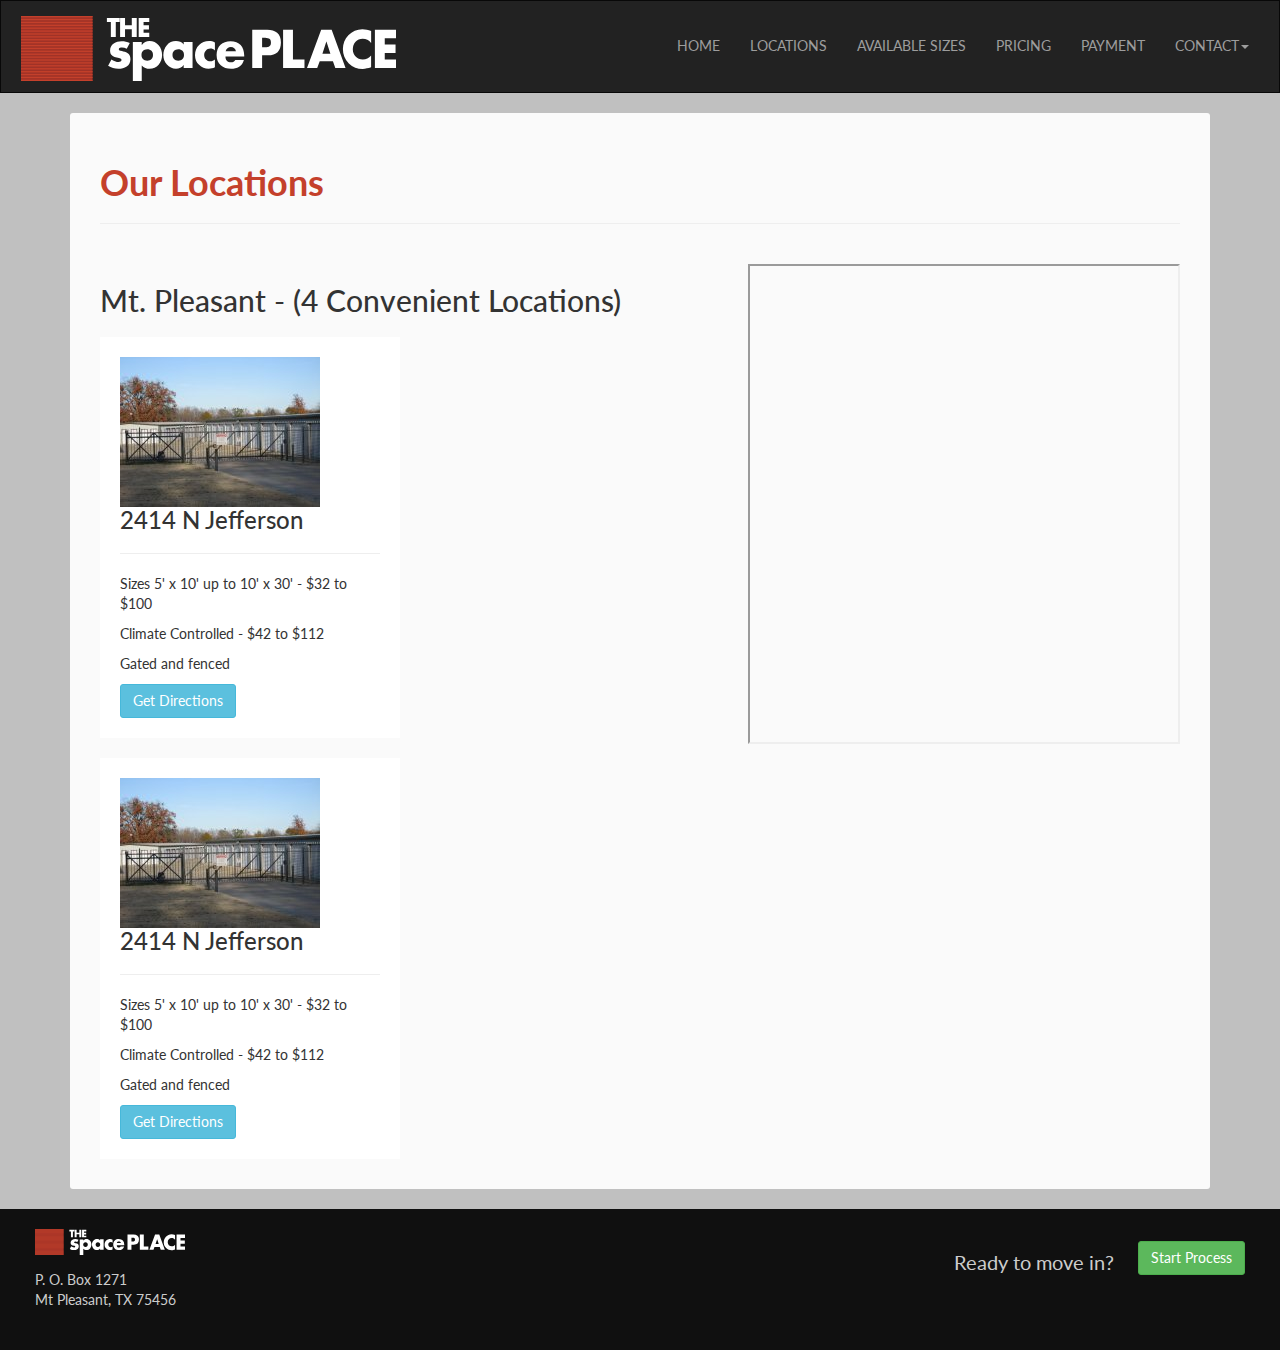
==== locations.html @ c3188ff9 "first commit" ====
<!doctype html>
<html class="no-js">
  <head>
    <meta charset="utf-8">
    <title>The Space Place - Mount Pleasant Storage Space</title>
    <meta name="description" content="">
    <meta name="viewport" content="width=device-width, initial-scale=1">
    <link rel="shortcut icon" href="/favicon.ico">
    <link rel="stylesheet" href="https://maxcdn.bootstrapcdn.com/bootstrap/3.3.5/css/bootstrap.min.css">

    <link href='https://fonts.googleapis.com/css?family=Lato:400,700' rel='stylesheet' type='text/css'>


    <link rel="stylesheet" href="css/main.css">

</head>
  <body>
    <!--[if lt IE 10]>
      <p class="browsehappy">You are using an <strong>outdated</strong> browser. Please <a href="http://browsehappy.com/">upgrade your browser</a> to improve your experience.</p>
    <![endif]-->

    <div class="modal contact-modal fade">
  <div class="modal-dialog">
    <div class="modal-content">
      <div class="modal-header">
        <button type="button" class="close" data-dismiss="modal" aria-label="Close"><span aria-hidden="true">&times;</span></button>
        <h2 class="modal-title">Contact Us</h2>
      </div>
      <div class="modal-body">
        <address>
          <h3>The Space Place Storage Center</h3>
          P. O. Box 1271<br>
          Mt Pleasant, TX 75456
        </address>

        <p>Phone: <a href="tel:1-903-466-6666">(903) 466-6666</a> (voice or text). <br class="hidden-xs"> Please leave a message if we can't answer.</p>

        <p>Email: <a href="mailto:brianlee@suddenlink.net">brianlee (AT) suddenlink (DOT) net</a></p>

      </div>
      <div class="modal-footer text-center">
        <button type="button" class="btn btn-default hidden-xs" data-dismiss="modal">Close</button>
        <a class="btn btn-info" href="tel:1-903-466-6666"><span class="glyphicon glyphicon-envelope" aria-hidden="true"></span>Email Now</a>
        <a class="btn btn-primary" href="tel:1-903-466-6666"><span class="glyphicon glyphicon-phone" aria-hidden="true"></span>Call Now</a>
        
      </div>
    </div><!-- /.modal-content -->
  </div><!-- /.modal-dialog -->
</div><!-- /.modal -->
    <header>
  <nav class="navbar navbar-inverse">
    <div class="container-fluid">
      <!-- Brand and toggle get grouped for better mobile display -->
      <!-- <div class="row">
        <div class="col-sm-12">
          <a class="navbar-brand" href="#">
            <img src="images/space-place-logo-white.svg" class="img-responsive nav-logo">
          </a>
        </div>
      </div> -->
      <div class="navbar-header">
        <div class="row">
            <a class="navbar-brand" href="index.html">
              <img src="img/space-place-logo-white.svg" class="img-responsive nav-logo">
            </a>
          <div class="col-sm-2">
            <button type="button" class="navbar-toggle collapsed" data-toggle="collapse" data-target="#main-nav-collapse" aria-expanded="false">
              <span class="sr-only">Toggle navigation</span>
              <span class="icon-bar"></span>
              <span class="icon-bar"></span>
              <span class="icon-bar"></span>
            </button>
          </div>
        </div>
      </div>

      <!-- Collect the nav links, forms, and other content for toggling -->
      <div class="collapse navbar-collapse" id="main-nav-collapse">
        <ul class="nav navbar-nav navbar-right">
        <li><a href="index.html">Home</a></li>
          <li><a href="locations.html">Locations</a></li>
          <li><a href="#">Available Sizes</a></li>
          <li><a href="#">Pricing</a></li>
          <li><a href="#">Payment</a></li>
          <li class="dropdown">
            <a href="#" class="dropdown-toggle" data-toggle="dropdown" role="button" aria-haspopup="true" aria-expanded="false">Contact<span class="caret"></span></a>
            <ul class="dropdown-menu">
              <li class="dropdown-heading">Call or Text:</li>
              <li><a href="tel:1-903-466-6666"><span class="glyphicon glyphicon-phone" aria-hidden="true"></span>903-466-6666</a></li>
              <li role="separator" class="divider"></li>
              <li><a href="mailto:brianlee@suddenlink.net"><span class="glyphicon glyphicon-envelope" aria-hidden="true"></span>Email Us</a></li>
            </ul>
          </li>
        </ul>
      </div><!-- /.navbar-collapse -->
    </div><!-- /.container -->
  </nav>
</header>
    <div class="container">
       <div class="wrapper">
        <h1>Our Locations</h1>
        <hr>

        <div class="row">

          <div class="col-md-5 col-md-push-7">
            <iframe src="https://www.google.com/maps/d/embed?mid=zj10tEQydPHk.ksd96y6KOSjU" width="100%" height="480"></iframe>
          </div>

          <div class="col-md-7 col-md-pull-5">
            <h2>Mt. Pleasant - (4 Convenient Locations)</h2>

            <div class="card location">
              <img src="img/njeff.jpg" class="img-responsive">
              <h3>2414 N Jefferson</h3>
              <hr>
              <p>Sizes 5' x 10' up to 10' x 30'   -   $32 to $100</p>
              <p>Climate Controlled   -   $42 to $112</p>
              <p>Gated and fenced</p>

              <a href="" class="btn btn-info">Get Directions</a>
            </div>

            <div class="card location">
              <img src="img/njeff.jpg" class="img-responsive">
              <h3>2414 N Jefferson</h3>
              <hr>
              <p>Sizes 5' x 10' up to 10' x 30'   -   $32 to $100</p>
              <p>Climate Controlled   -   $42 to $112</p>
              <p>Gated and fenced</p>

              <a href="" class="btn btn-info">Get Directions</a>

            </div>



          </div>
          
        </div>




      </div><!-- end wrapper -->  
    </div><!-- end content container -->

    
    <footer class="footer">
  <div class="container-fluid">
    <div class="row">
      <div class="col-sm-4">
        <img src="img/space-place-logo-white.svg" class="img-responsive footer-logo">
        <address>
          P. O. Box 1271<br>
          Mt Pleasant, TX 75456
        </address>
      </div>
      <div class="col-sm-8 text-right">
        <p class="footer-move">Ready to move in?</p>
        <a class="btn btn-success" data-toggle="modal" data-target=".contact-modal">Start Process</a>
      </div>
    </div>
  </div>
</footer>    <script src="https://ajax.googleapis.com/ajax/libs/jquery/2.1.4/jquery.min.js"></script>
<script src="https://maxcdn.bootstrapcdn.com/bootstrap/3.3.5/js/bootstrap.min.js"></script>

<!-- google analytics -->
<script>
  (function(b,o,i,l,e,r){b.GoogleAnalyticsObject=l;b[l]||(b[l]=
  function(){(b[l].q=b[l].q||[]).push(arguments)});b[l].l=+new Date;
  e=o.createElement(i);r=o.getElementsByTagName(i)[0];
  e.src='//www.google-analytics.com/analytics.js';
  r.parentNode.insertBefore(e,r)}(window,document,'script','ga'));
  ga('create','UA-XXXXX-X');ga('send','pageview');
</script>

<script src="scripts/main.js"></script>  </body>
</html>
---- css/main.css ----
.btn-full {
  width: 100%; }

body {
  background: #C0C0C0;
  font-family: 'Lato', sans-serif !important; }

button.btn,
a.btn {
  border-radius: 3px !important; }

h1 {
  color: #C4402B;
  font-weight: bold; }

#home {
  padding-top: 30px;
  padding-bottom: 10px; }

h1 ~ hr {
  padding-bottom: 20px; }

a {
  color: #C4402B; }
  a:hover {
    color: #9a3222; }

.wrapper {
  margin-bottom: 20px;
  padding: 30px;
  border-radius: 3px;
  background-color: #fafafa; }

.footer,
.navbar {
  color: #CCCCCC; }

.navbar {
  border-radius: 0;
  text-transform: uppercase; }
  .navbar ul {
    margin-top: 20px; }
    .navbar ul .dropdown-menu .dropdown-heading {
      padding-left: 21px; }

.navbar-brand {
  height: initial;
  padding-bottom: 10px; }
  .navbar-brand img {
    display: inline-block; }

.nav-logo {
  height: 65px;
  padding-left: 20px;
  padding-right: 20px; }

a span.glyphicon {
  padding-right: 5px; }

.card {
  margin-top: 20px;
  padding: 20px;
  background: white; }
  .card > h3, .card > h4 {
    margin-top: 0; }
  .card.location {
    max-width: 300px;
    margin-right: 5px; }

.card.locations ul {
  padding-left: 35px;
  list-style: none; }
.card.locations .glyphicon {
  font-size: 1.4em;
  padding-right: 10px; }

.home-images img {
  width: 253px; }
.home-images .col-xs-6 {
  padding: 5px; }

.footer {
  padding: 20px;
  background: #101010; }
  .footer address {
    padding-top: 15px; }

@media (max-width: 767px) {
  .footer .text-right {
    padding-bottom: 30px;
    text-align: left; }
    .footer .text-right a.btn {
      width: 100%; } }
.footer-move {
  display: inline-block;
  padding-top: 20px;
  padding-right: 20px;
  font-size: 1.4em;
  vertical-align: middle; }

.footer-logo {
  max-width: 150px; }

.modal-dialog {
  border-radius: 3px; }

.modal-header {
  border-bottom: none; }

.modal-title {
  color: #C4402B;
  text-align: center; }

.modal-body {
  padding: 30px; }
  .modal-body h3 {
    margin-top: 0; }

.modal-footer {
  border-top: none; }
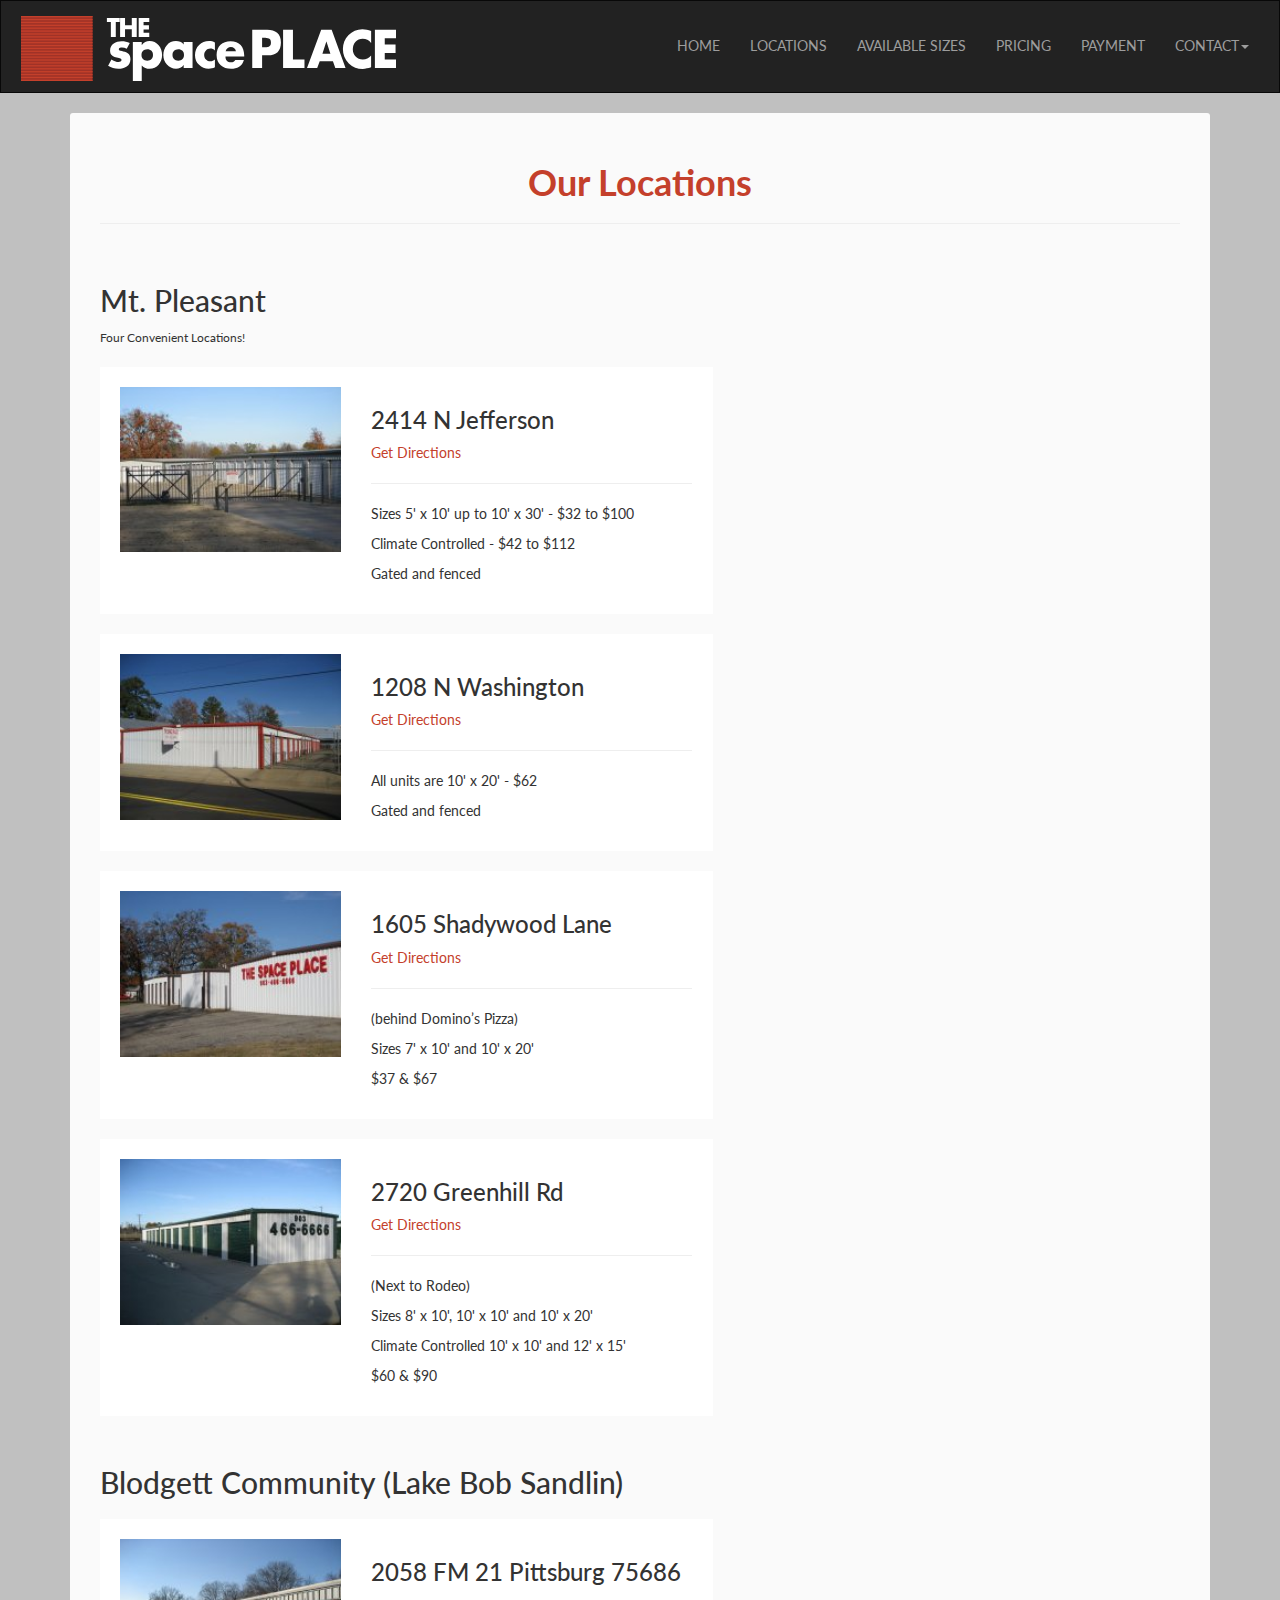
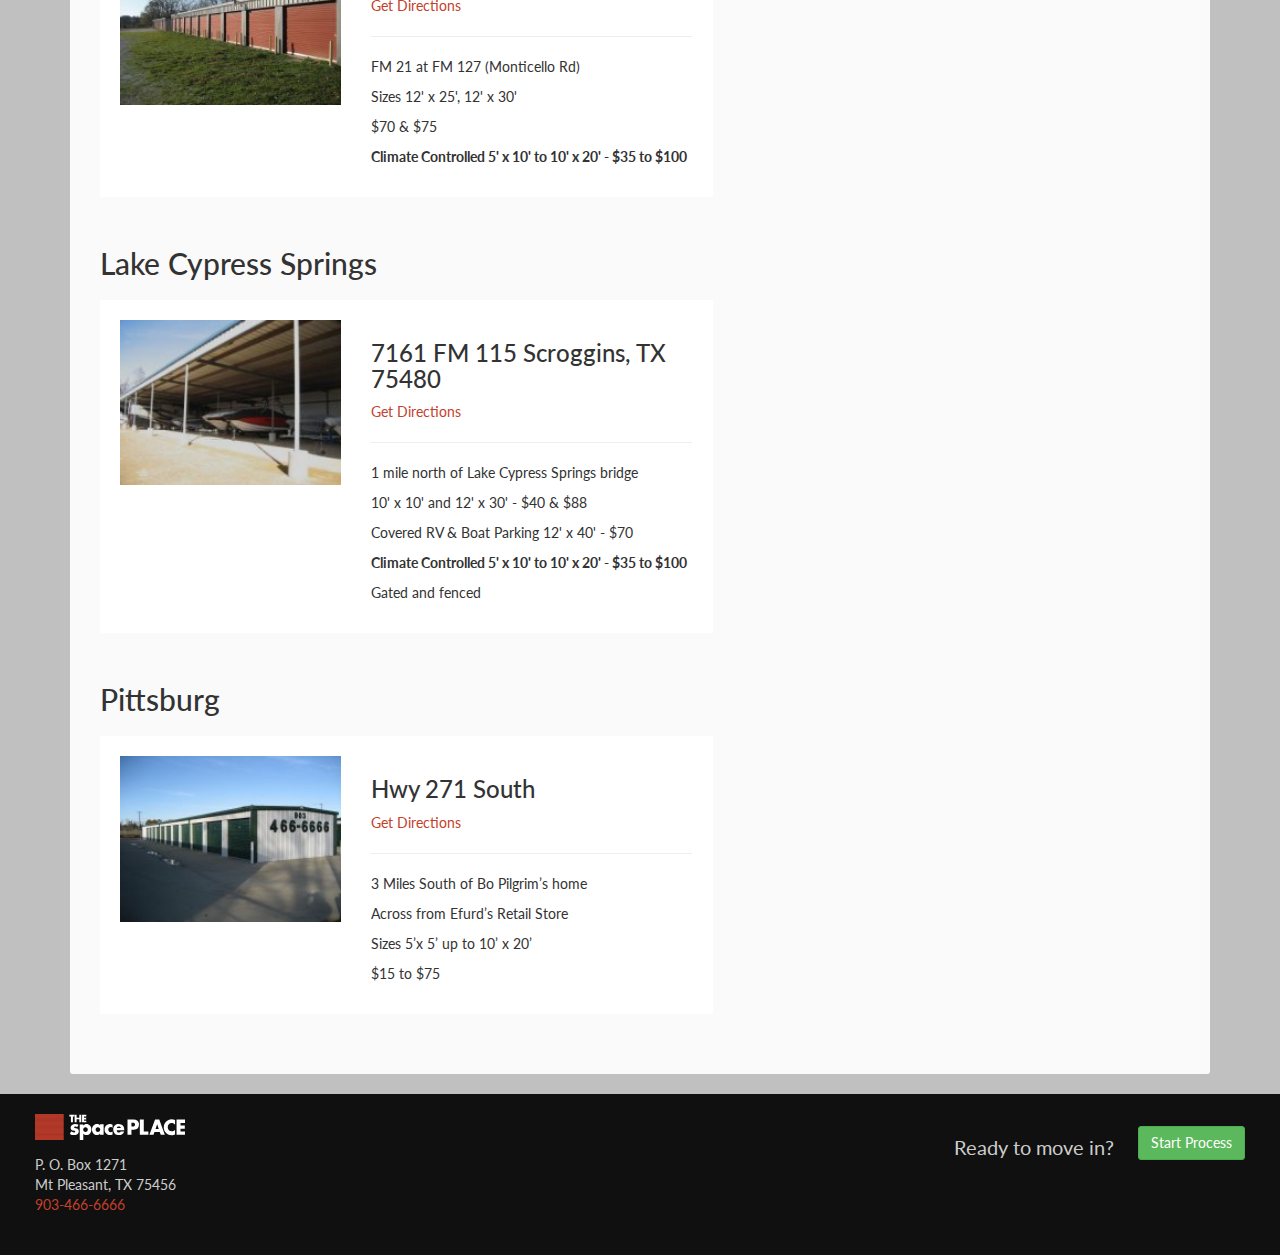
==== commit 11220617: "completed content. bug search begins" ====
--- a/locations.html
+++ b/locations.html
@@ -1,9 +1,9 @@
 <!doctype html>
 <html class="no-js">
-  <head>
+    <head>
     <meta charset="utf-8">
-    <title>The Space Place - Mount Pleasant Storage Space</title>
-    <meta name="description" content="">
+    <title>Locations - The Space Place</title>
+    <meta name="description" content="Brian Lee and Larry Lawrence offer the storage solutions that are right for you. We provide safe, secure and affordable storage at our six convenient locations in Northeastern Texas - Mt. Pleasant, Lake Bob Sandlin, Lake Cypress Springs, and Pittsburg.">
     <meta name="viewport" content="width=device-width, initial-scale=1">
     <link rel="shortcut icon" href="/favicon.ico">
     <link rel="stylesheet" href="https://maxcdn.bootstrapcdn.com/bootstrap/3.3.5/css/bootstrap.min.css">
@@ -40,7 +40,7 @@
       </div>
       <div class="modal-footer text-center">
         <button type="button" class="btn btn-default hidden-xs" data-dismiss="modal">Close</button>
-        <a class="btn btn-info" href="tel:1-903-466-6666"><span class="glyphicon glyphicon-envelope" aria-hidden="true"></span>Email Now</a>
+        <a class="btn btn-info" href="mailto:brianlee@suddenlink.net"><span class="glyphicon glyphicon-envelope" aria-hidden="true"></span>Email Now</a>
         <a class="btn btn-primary" href="tel:1-903-466-6666"><span class="glyphicon glyphicon-phone" aria-hidden="true"></span>Call Now</a>
         
       </div>
@@ -79,9 +79,9 @@
         <ul class="nav navbar-nav navbar-right">
         <li><a href="index.html">Home</a></li>
           <li><a href="locations.html">Locations</a></li>
-          <li><a href="#">Available Sizes</a></li>
-          <li><a href="#">Pricing</a></li>
-          <li><a href="#">Payment</a></li>
+          <li><a href="sizes.html">Available Sizes</a></li>
+          <li><a href="pricing.html">Pricing</a></li>
+          <li><a href="payment.html">Payment</a></li>
           <li class="dropdown">
             <a href="#" class="dropdown-toggle" data-toggle="dropdown" role="button" aria-haspopup="true" aria-expanded="false">Contact<span class="caret"></span></a>
             <ul class="dropdown-menu">
@@ -96,9 +96,9 @@
     </div><!-- /.container -->
   </nav>
 </header>
-    <div class="container">
+    <div class="container" id="locations">
        <div class="wrapper">
-        <h1>Our Locations</h1>
+        <h1 class="text-center">Our Locations</h1>
         <hr>
 
         <div class="row">
@@ -108,31 +108,136 @@
           </div>
 
           <div class="col-md-7 col-md-pull-5">
-            <h2>Mt. Pleasant - (4 Convenient Locations)</h2>
-
-            <div class="card location">
-              <img src="img/njeff.jpg" class="img-responsive">
-              <h3>2414 N Jefferson</h3>
-              <hr>
-              <p>Sizes 5' x 10' up to 10' x 30'   -   $32 to $100</p>
-              <p>Climate Controlled   -   $42 to $112</p>
-              <p>Gated and fenced</p>
-
-              <a href="" class="btn btn-info">Get Directions</a>
-            </div>
-
-            <div class="card location">
-              <img src="img/njeff.jpg" class="img-responsive">
-              <h3>2414 N Jefferson</h3>
-              <hr>
-              <p>Sizes 5' x 10' up to 10' x 30'   -   $32 to $100</p>
-              <p>Climate Controlled   -   $42 to $112</p>
-              <p>Gated and fenced</p>
-
-              <a href="" class="btn btn-info">Get Directions</a>
-
-            </div>
-
+
+          <div class="location-group">
+            <h2>Mt. Pleasant</h2>
+            <small>Four Convenient Locations!</small>
+            <div class="card location">
+              <div class="row">
+                <div class="col-sm-5">
+                  <img src="img/njeff.jpg" class="img-responsive">
+                </div>
+                <div class="col-sm-7">
+                  <h3>2414 N Jefferson</h3>
+                  <a href="https://www.google.com/maps/dir/Current+Location/2414+N+Jefferson+Ave,+Mt+Pleasant,+TX+75455/@33.1839353,-94.975258,17z/data=!3m1!4b1!4m2!3m1!1s0x8635f0cae7d9e377:0xba6a57583a95fb9b" class="">Get Directions</a>
+                  <hr>
+                  <p>Sizes 5' x 10' up to 10' x 30'   -   $32 to $100</p>
+                  <p>Climate Controlled   -   $42 to $112</p>
+                  <p>Gated and fenced</p>
+                </div>
+              </div>
+            </div>
+
+            <div class="card location">
+              <div class="row">
+                <div class="col-sm-5">
+                  <img src="img/washington.jpg" class="img-responsive">
+                </div>
+                <div class="col-sm-7">
+                  <h3>1208 N Washington</h3>
+                  <a href="https://www.google.com/maps/dir/Current+Location/1208+N+Washington+Ave,+Mt+Pleasant,+TX+75455/@33.166981,-94.96616,17z/data=!3m1!4b1!4m2!3m1!1s0x8635f0a5f53e9c33:0x52f917b1ac8e0965" class="">Get Directions</a>
+                  <hr>
+                  <p>All units are 10' x 20'   -   $62</p>
+                  <p>Gated and fenced</p>
+                </div>
+              </div>
+            </div>
+
+            <div class="card location">
+              <div class="row">
+                <div class="col-sm-5">
+                  <img src="img/shadywood.jpg" class="img-responsive">
+                </div>
+                <div class="col-sm-7">
+                  <h3>1605 Shadywood Lane</h3>
+                  <a href="https://www.google.com/maps/dir/Current+Location/1605+Shadywood+Ln,+Mt+Pleasant,+TX+75455/@33.1404641,-94.9690072,17z/data=!3m1!4b1!4m2!3m1!1s0x8635fa190e9760c5:0x54f92dbc245e5f07" class="">Get Directions</a>
+                  <hr>
+                  <p>(behind Domino’s Pizza)</p>
+                  <p>Sizes 7' x 10' and 10' x 20'</p>
+                  <p>$37 & $67</p>
+                </div>
+              </div>
+            </div>
+
+            <div class="card location">
+              <div class="row">
+                <div class="col-sm-5">
+                  <img src="img/greenhill.jpg" class="img-responsive">
+                </div>
+                <div class="col-sm-7">
+                  <h3>2720 Greenhill Rd</h3>
+                  <a href="https://www.google.com/maps/dir/Current+Location/2720+Green+Hill+Rd,+Mt+Pleasant,+TX+75455/@33.197763,-94.980611,18z/data=!3m1!4b1!4m2!3m1!1s0x8635f72c1338d64d:0xbb3f6c10f009033b" class="">Get Directions</a>
+                  <hr>
+                  <p>(Next to Rodeo)</p>
+                  <p>Sizes 8' x 10', 10' x 10' and 10' x 20'</p>
+                  <p>Climate Controlled 10' x 10' and 12' x 15'</p>
+                  <p>$60 & $90</p>
+                </div>
+              </div>
+            </div>
+          </div>
+
+          <div class="location-group">
+            <h2>Blodgett Community (Lake Bob Sandlin)</h2>
+            <div class="card location">
+              <div class="row">
+                <div class="col-sm-5">
+                  <img src="img/blodgett.jpg" class="img-responsive">
+                </div>
+                <div class="col-sm-7">
+                  <h3>2058 FM 21 Pittsburg 75686</h3>
+                  <a href="https://www.google.com/maps/dir/Current+Location/2058+FM+21,+Pittsburg,+TX+75686/@33.0673264,-95.10813,17z/data=!3m1!4b1!4m2!3m1!1s0x864a06d36cd84b03:0x7db1d74f834fb849" class="">Get Directions</a>
+                  <hr>
+                  <p>FM 21 at FM 127 (Monticello Rd)</p>
+                  <p>Sizes 12' x 25', 12' x 30'</p>
+                  <p>$70 & $75</p>
+                  <p><strong>Climate Controlled 5' x 10' to 10' x 20'   -   $35 to $100</strong></p>
+                </div>
+              </div>
+            </div>
+
+          </div>
+
+          <div class="location-group">
+            <h2>Lake Cypress Springs</h2>
+            <div class="card location">
+              <div class="row">
+                <div class="col-sm-5">
+                  <img src="img/cypress.jpg" class="img-responsive">
+                </div>
+                <div class="col-sm-7">
+                  <h3>7161 FM 115 Scroggins, TX 75480</h3>
+                  <a href="https://www.google.com/maps/dir/Current+Location/7161+FM115,+Scroggins,+TX+75480/@33.0584746,-95.22099,17z/data=!3m1!4b1!4m2!3m1!1s0x864a0356732daa31:0x8aa362ce802cf9db" class="">Get Directions</a>
+                  <hr>
+                  <p>1 mile north of Lake Cypress Springs bridge</p>
+                  <p>10' x 10' and 12' x 30'   -   $40 & $88 </p>
+                  <p>Covered RV & Boat Parking 12' x 40'   -   $70</p>
+                  <p><strong>Climate Controlled 5' x 10' to 10' x 20'   -   $35 to $100</strong></p>
+                  <p>Gated and fenced</p>
+                </div>
+              </div>
+            </div>
+          </div>
+
+          <div class="location-group">
+            <h2>Pittsburg</h2>
+            <div class="card location">
+              <div class="row">
+                <div class="col-sm-5">
+                  <img src="img/greenhill.jpg" class="img-responsive">
+                </div>
+                <div class="col-sm-7">
+                  <h3>Hwy 271 South</h3>
+                  <a href="https://www.google.com/maps/dir/Current+Location/US-271,+Pittsburg,+TX+75686/@32.9401564,-94.9535587,17z/data=!3m1!4b1!4m6!1m3!3m2!1s0x8636072ab2732a51:0x415534d7af997a4e!2sEfurd+Orchards!3m1!1s0x8636071f1f613c41:0x29f2284723cf8ab3" class="">Get Directions</a>
+                  <hr>
+                  <p>3 Miles South of Bo Pilgrim’s home</p>
+                  <p>Across from Efurd’s Retail Store</p>
+                  <p>Sizes 5’x 5’ up to 10’ x 20’</p>
+                  <p>$15 to $75</p>
+                </div>
+              </div>
+            </div>
+          </div>
 
 
           </div>
@@ -153,7 +258,8 @@
         <img src="img/space-place-logo-white.svg" class="img-responsive footer-logo">
         <address>
           P. O. Box 1271<br>
-          Mt Pleasant, TX 75456
+          Mt Pleasant, TX 75456<br>
+          <a href="tel:1-903-466-6666">903-466-6666</a>
         </address>
       </div>
       <div class="col-sm-8 text-right">
@@ -174,6 +280,5 @@
   r.parentNode.insertBefore(e,r)}(window,document,'script','ga'));
   ga('create','UA-XXXXX-X');ga('send','pageview');
 </script>
-
-<script src="scripts/main.js"></script>  </body>
+  </body>
 </html>--- a/css/main.css
+++ b/css/main.css
@@ -64,8 +64,12 @@
   .card > h3, .card > h4 {
     margin-top: 0; }
   .card.location {
-    max-width: 300px;
     margin-right: 5px; }
+    .card.location img {
+      width: 100%;
+      margin-bottom: 10px; }
+  .card.sizes img {
+    width: 100%; }
 
 .card.locations ul {
   padding-left: 35px;
@@ -118,3 +122,37 @@
 
 .modal-footer {
   border-top: none; }
+
+#locations iframe {
+  border: none; }
+
+.location-group {
+  padding-bottom: 30px; }
+
+.table-striped > tbody > tr:nth-of-type(odd) {
+  background-color: #F3F3F3; }
+
+thead th {
+  text-transform: uppercase; }
+
+#payment h2 {
+  font-size: 1.3em;
+  font-weight: bold; }
+
+@media (max-width: 767px) {
+  .wrapper {
+    padding: 20px; }
+
+  #locations h3 {
+    font-size: 1.4em; }
+
+  #sizes h2 {
+    font-size: 1.6em; }
+  #sizes h3 {
+    font-size: 1.4em; }
+
+  #locations h2 {
+    font-size: 1.6em; }
+  #locations iframe {
+    height: 300px;
+    margin-bottom: 20px; } }
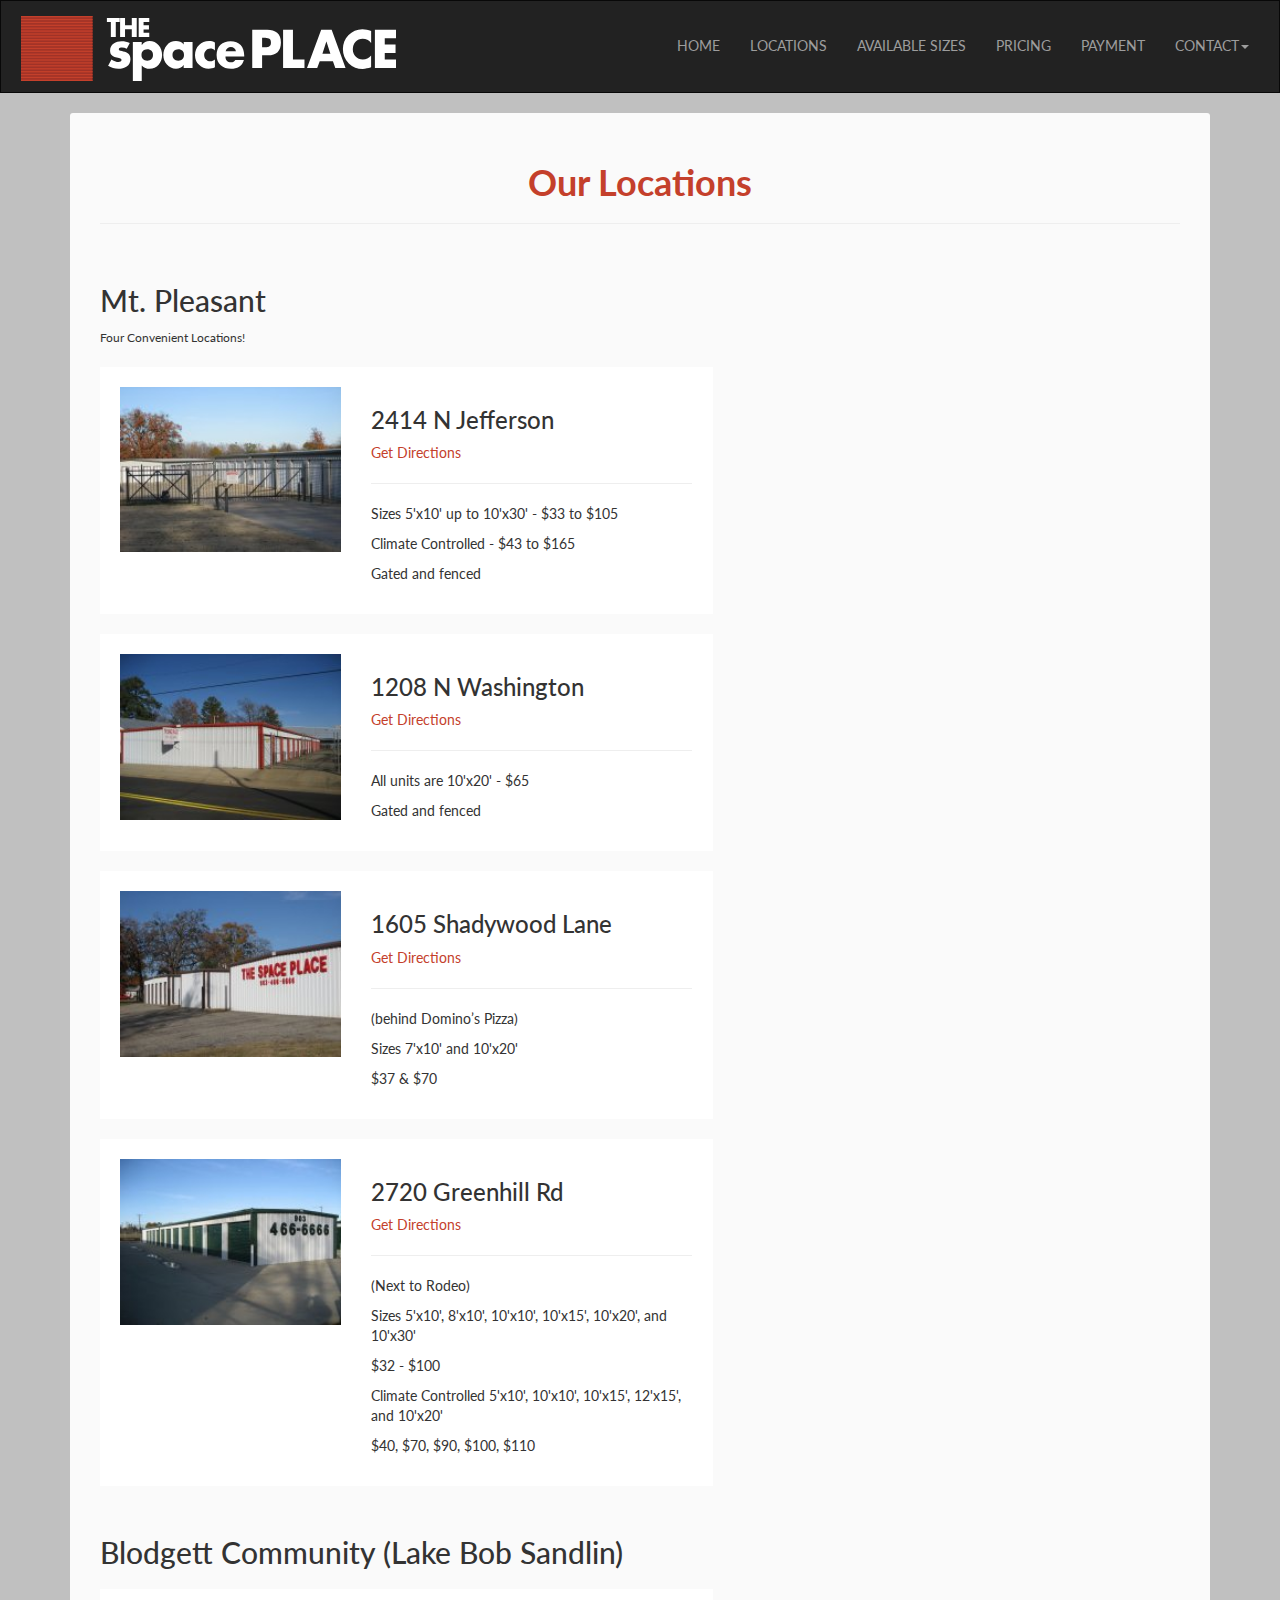
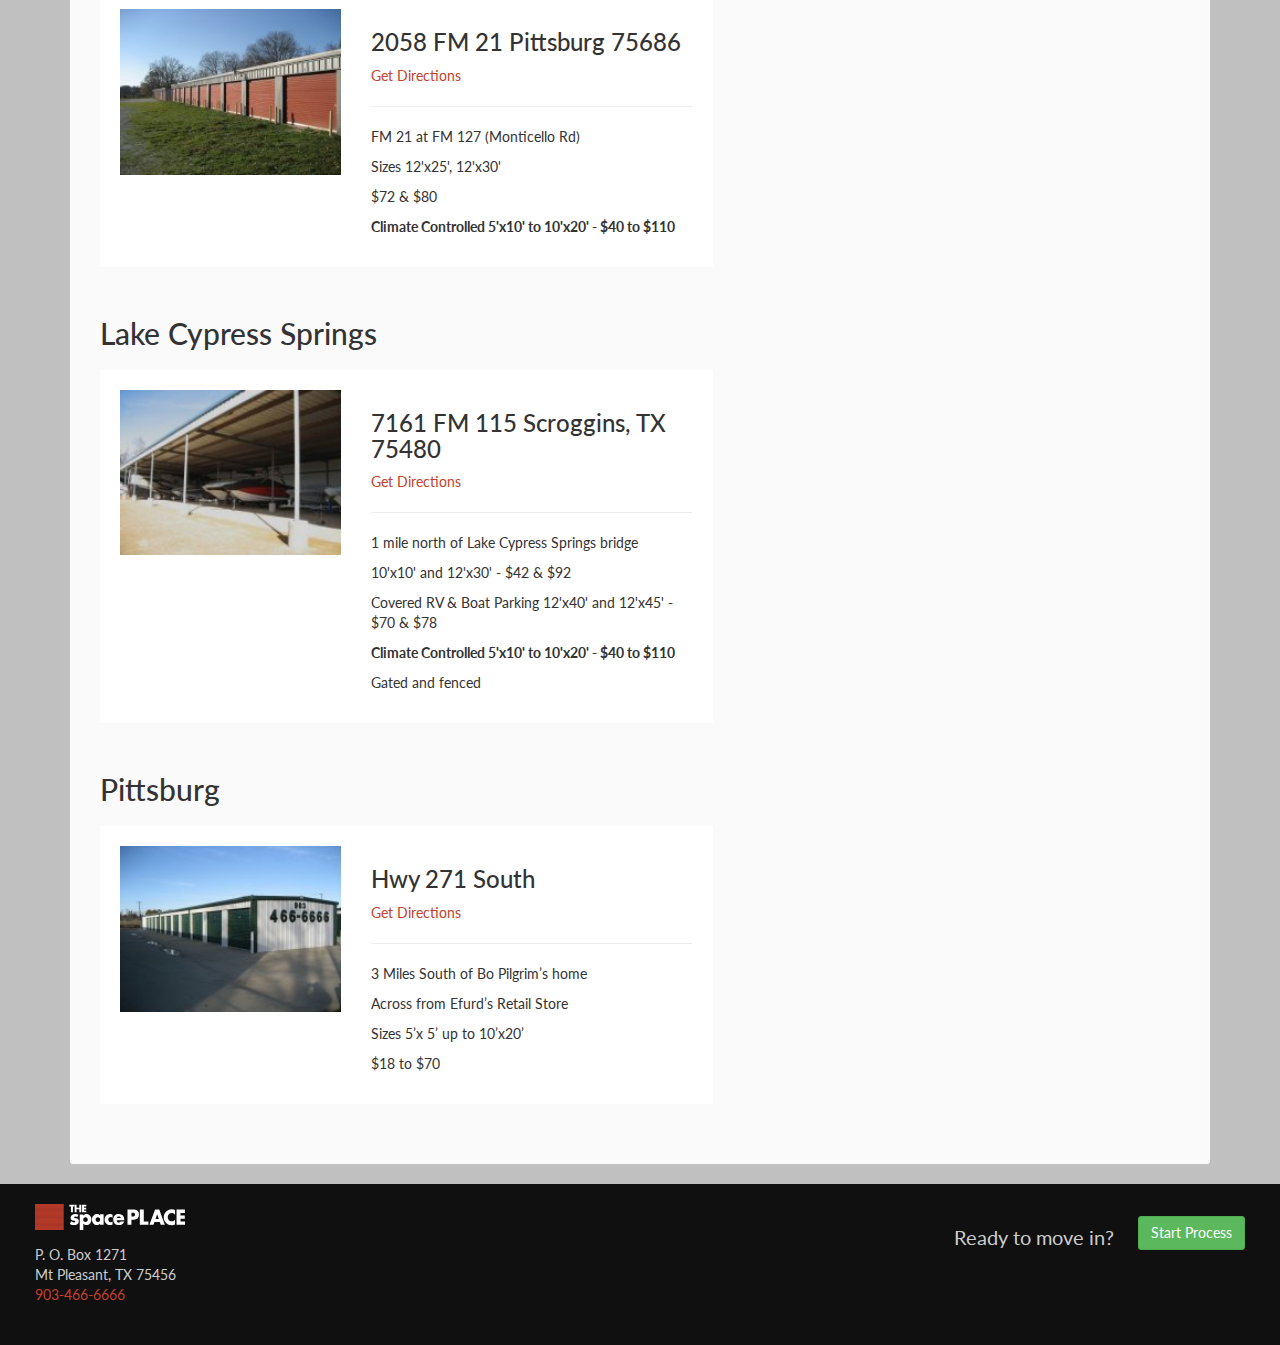
==== commit 8ee32ec0: "pricing updates" ====
--- a/locations.html
+++ b/locations.html
@@ -121,8 +121,8 @@
                   <h3>2414 N Jefferson</h3>
                   <a href="https://www.google.com/maps/dir/Current+Location/2414+N+Jefferson+Ave,+Mt+Pleasant,+TX+75455/@33.1839353,-94.975258,17z/data=!3m1!4b1!4m2!3m1!1s0x8635f0cae7d9e377:0xba6a57583a95fb9b" class="">Get Directions</a>
                   <hr>
-                  <p>Sizes 5' x 10' up to 10' x 30'   -   $32 to $100</p>
-                  <p>Climate Controlled   -   $42 to $112</p>
+                  <p>Sizes 5'x10' up to 10'x30'   -   $33 to $105</p>
+                  <p>Climate Controlled   -   $43 to $165</p>
                   <p>Gated and fenced</p>
                 </div>
               </div>
@@ -137,7 +137,7 @@
                   <h3>1208 N Washington</h3>
                   <a href="https://www.google.com/maps/dir/Current+Location/1208+N+Washington+Ave,+Mt+Pleasant,+TX+75455/@33.166981,-94.96616,17z/data=!3m1!4b1!4m2!3m1!1s0x8635f0a5f53e9c33:0x52f917b1ac8e0965" class="">Get Directions</a>
                   <hr>
-                  <p>All units are 10' x 20'   -   $62</p>
+                  <p>All units are 10'x20'   -   $65</p>
                   <p>Gated and fenced</p>
                 </div>
               </div>
@@ -153,8 +153,8 @@
                   <a href="https://www.google.com/maps/dir/Current+Location/1605+Shadywood+Ln,+Mt+Pleasant,+TX+75455/@33.1404641,-94.9690072,17z/data=!3m1!4b1!4m2!3m1!1s0x8635fa190e9760c5:0x54f92dbc245e5f07" class="">Get Directions</a>
                   <hr>
                   <p>(behind Domino’s Pizza)</p>
-                  <p>Sizes 7' x 10' and 10' x 20'</p>
-                  <p>$37 & $67</p>
+                  <p>Sizes 7'x10' and 10'x20'</p>
+                  <p>$37 &amp; $70</p>
                 </div>
               </div>
             </div>
@@ -169,9 +169,11 @@
                   <a href="https://www.google.com/maps/dir/Current+Location/2720+Green+Hill+Rd,+Mt+Pleasant,+TX+75455/@33.197763,-94.980611,18z/data=!3m1!4b1!4m2!3m1!1s0x8635f72c1338d64d:0xbb3f6c10f009033b" class="">Get Directions</a>
                   <hr>
                   <p>(Next to Rodeo)</p>
-                  <p>Sizes 8' x 10', 10' x 10' and 10' x 20'</p>
-                  <p>Climate Controlled 10' x 10' and 12' x 15'</p>
-                  <p>$60 & $90</p>
+                  <p>Sizes 5'x10', 8'x10', 10'x10', 10'x15', 10'x20', and 10'x30'</p>
+                  <p>$32 - $100</p>
+                  
+                  <p>Climate Controlled 5'x10', 10'x10', 10'x15', 12'x15', and 10'x20'</p>
+                  <p>$40, $70, $90, $100, $110</p>
                 </div>
               </div>
             </div>
@@ -189,9 +191,9 @@
                   <a href="https://www.google.com/maps/dir/Current+Location/2058+FM+21,+Pittsburg,+TX+75686/@33.0673264,-95.10813,17z/data=!3m1!4b1!4m2!3m1!1s0x864a06d36cd84b03:0x7db1d74f834fb849" class="">Get Directions</a>
                   <hr>
                   <p>FM 21 at FM 127 (Monticello Rd)</p>
-                  <p>Sizes 12' x 25', 12' x 30'</p>
-                  <p>$70 & $75</p>
-                  <p><strong>Climate Controlled 5' x 10' to 10' x 20'   -   $35 to $100</strong></p>
+                  <p>Sizes 12'x25', 12'x30'</p>
+                  <p>$72 &amp; $80</p>
+                  <p><strong>Climate Controlled 5'x10' to 10'x20'   -   $40 to $110</strong></p>
                 </div>
               </div>
             </div>
@@ -210,9 +212,9 @@
                   <a href="https://www.google.com/maps/dir/Current+Location/7161+FM115,+Scroggins,+TX+75480/@33.0584746,-95.22099,17z/data=!3m1!4b1!4m2!3m1!1s0x864a0356732daa31:0x8aa362ce802cf9db" class="">Get Directions</a>
                   <hr>
                   <p>1 mile north of Lake Cypress Springs bridge</p>
-                  <p>10' x 10' and 12' x 30'   -   $40 & $88 </p>
-                  <p>Covered RV & Boat Parking 12' x 40'   -   $70</p>
-                  <p><strong>Climate Controlled 5' x 10' to 10' x 20'   -   $35 to $100</strong></p>
+                  <p>10'x10' and 12'x30'   -   $42 &amp; $92 </p>
+                  <p>Covered RV &amp; Boat Parking 12'x40' and 12'x45'   -   $70 &amp; $78</p>
+                  <p><strong>Climate Controlled 5'x10' to 10'x20'   -   $40 to $110</strong></p>
                   <p>Gated and fenced</p>
                 </div>
               </div>
@@ -232,8 +234,8 @@
                   <hr>
                   <p>3 Miles South of Bo Pilgrim’s home</p>
                   <p>Across from Efurd’s Retail Store</p>
-                  <p>Sizes 5’x 5’ up to 10’ x 20’</p>
-                  <p>$15 to $75</p>
+                  <p>Sizes 5’x 5’ up to 10’x20’</p>
+                  <p>$18 to $70</p>
                 </div>
               </div>
             </div>
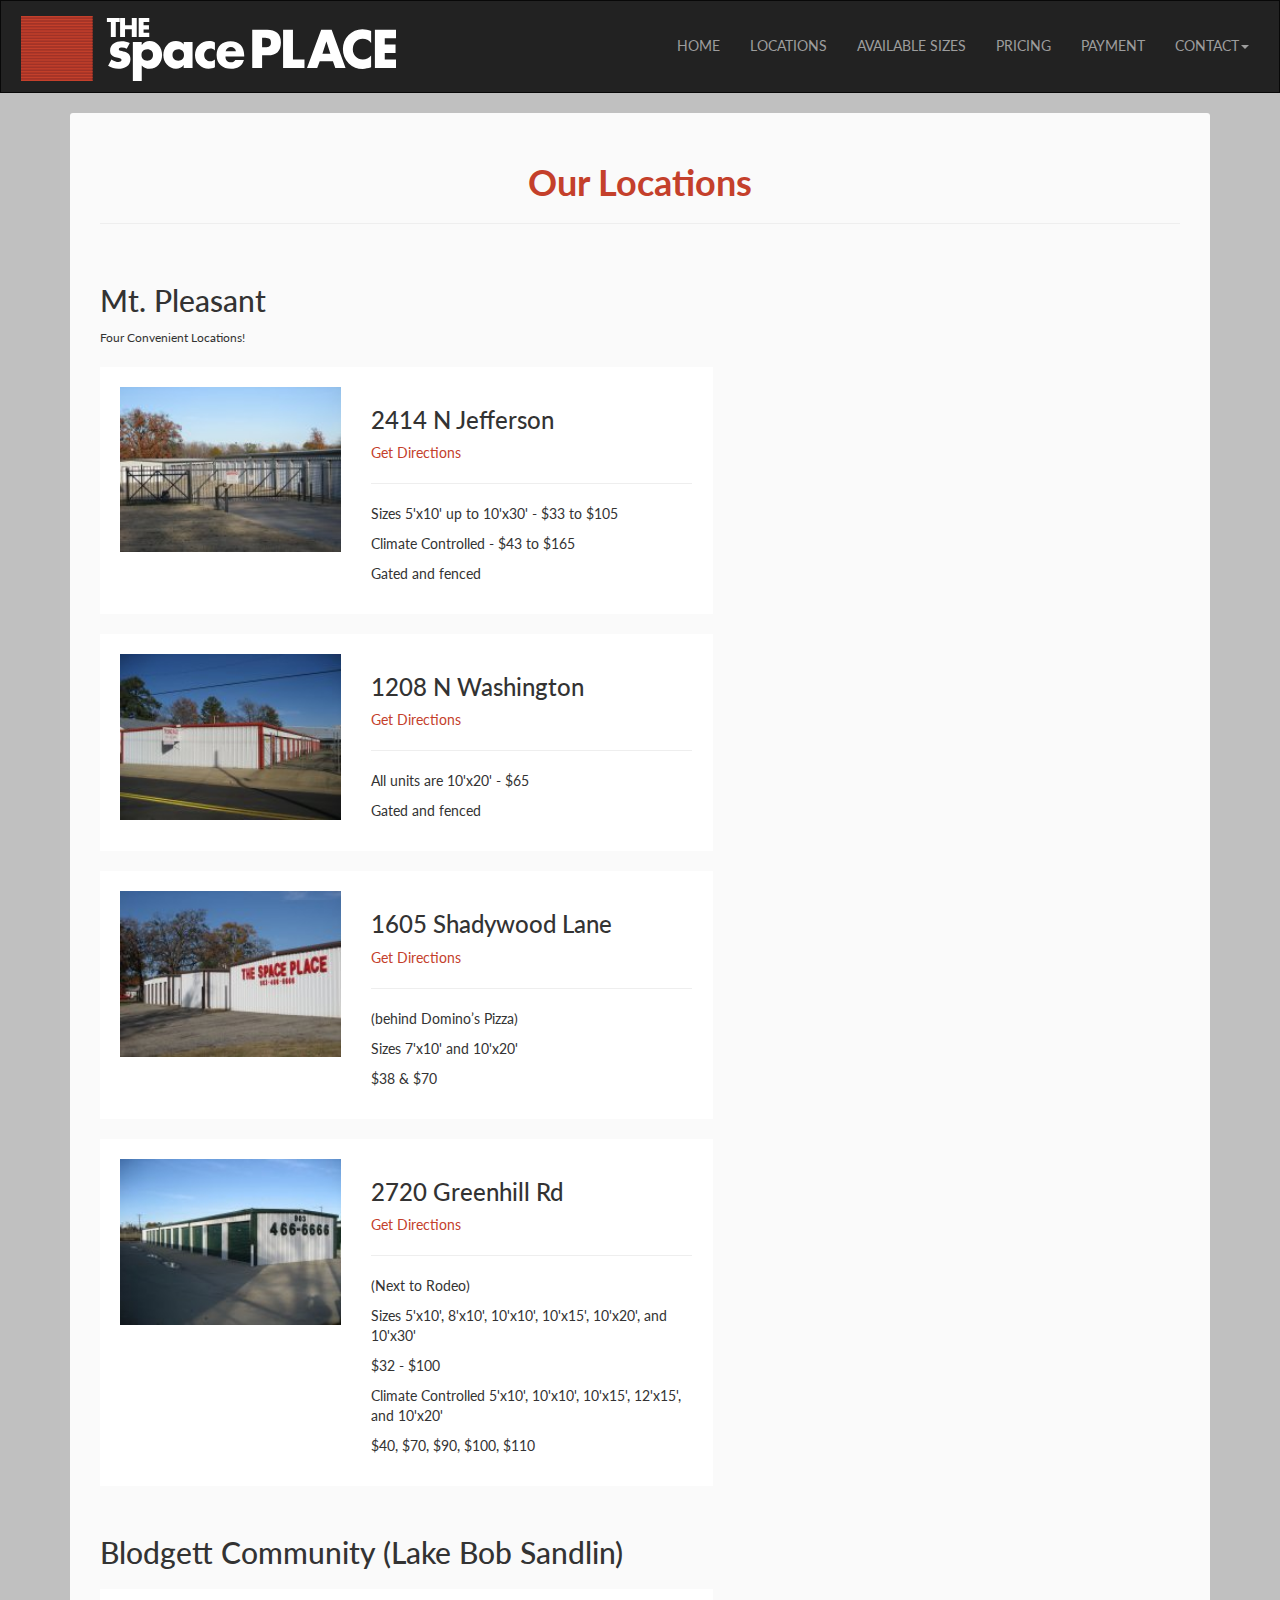
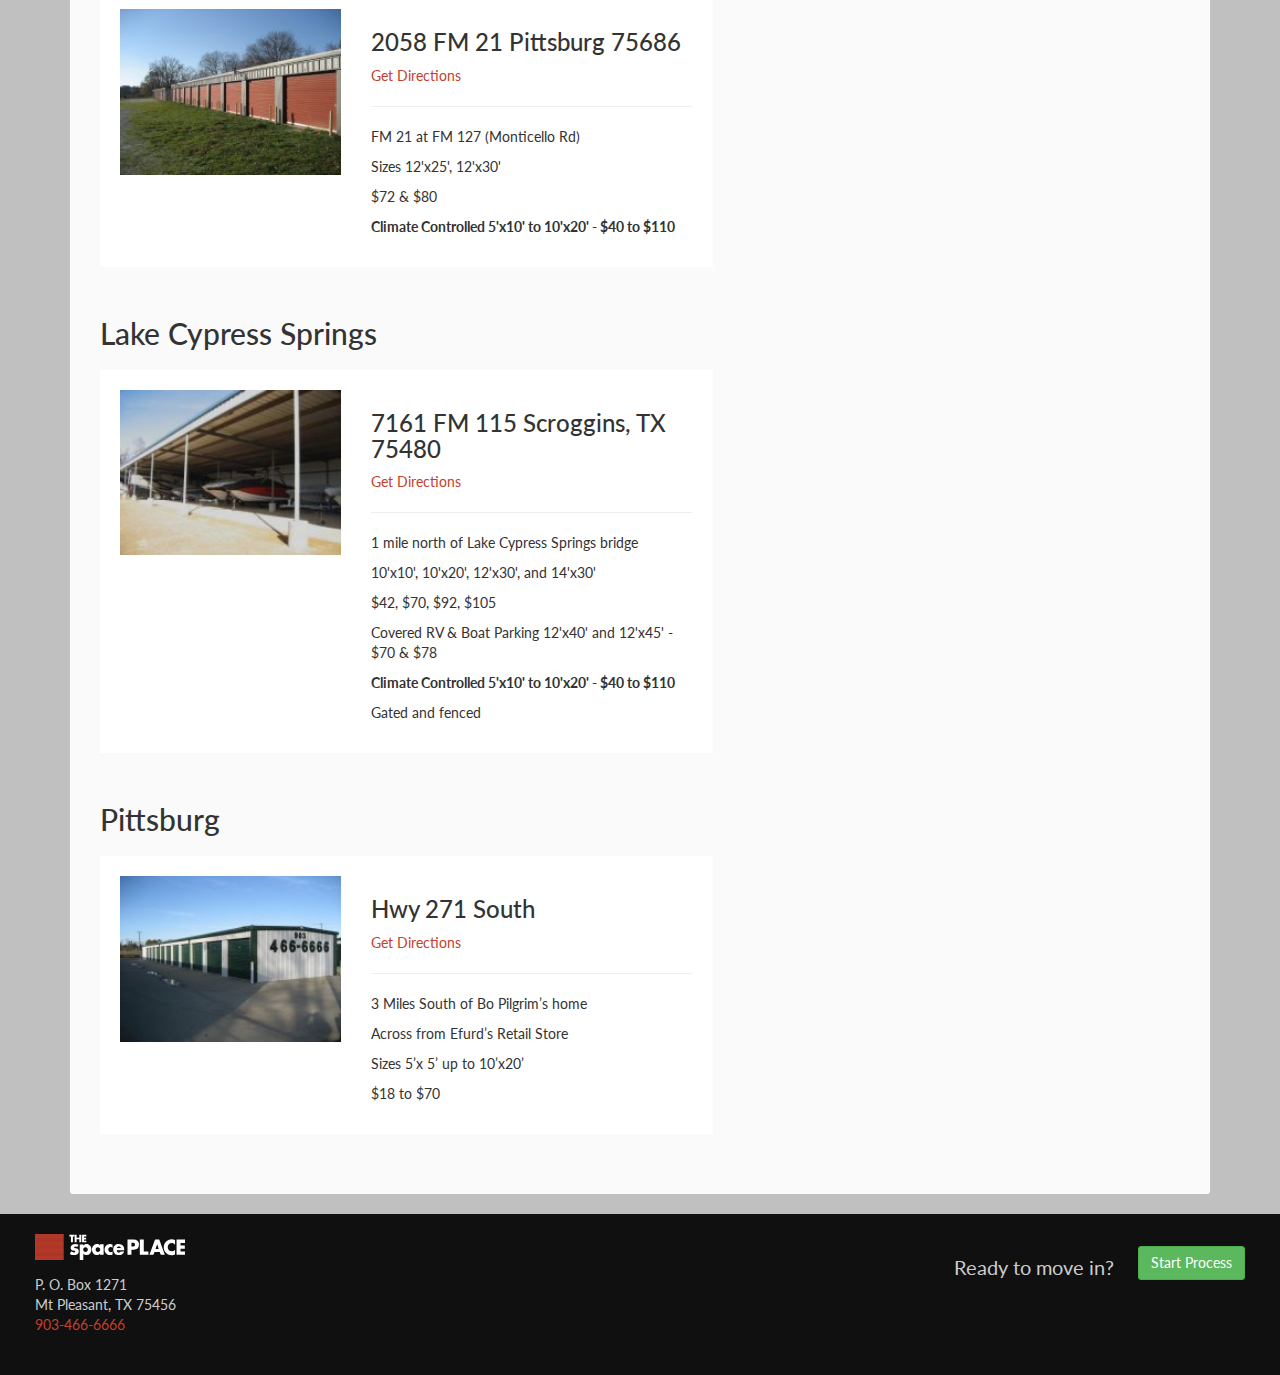
==== commit 5ed7428a: "price tweaks" ====
--- a/locations.html
+++ b/locations.html
@@ -154,7 +154,7 @@
                   <hr>
                   <p>(behind Domino’s Pizza)</p>
                   <p>Sizes 7'x10' and 10'x20'</p>
-                  <p>$37 &amp; $70</p>
+                  <p>$38 &amp; $70</p>
                 </div>
               </div>
             </div>
@@ -212,7 +212,8 @@
                   <a href="https://www.google.com/maps/dir/Current+Location/7161+FM115,+Scroggins,+TX+75480/@33.0584746,-95.22099,17z/data=!3m1!4b1!4m2!3m1!1s0x864a0356732daa31:0x8aa362ce802cf9db" class="">Get Directions</a>
                   <hr>
                   <p>1 mile north of Lake Cypress Springs bridge</p>
-                  <p>10'x10' and 12'x30'   -   $42 &amp; $92 </p>
+                  <p>10'x10', 10'x20', 12'x30', and 14'x30'</p>
+                  <p>$42, $70, $92, $105</p>
                   <p>Covered RV &amp; Boat Parking 12'x40' and 12'x45'   -   $70 &amp; $78</p>
                   <p><strong>Climate Controlled 5'x10' to 10'x20'   -   $40 to $110</strong></p>
                   <p>Gated and fenced</p>
